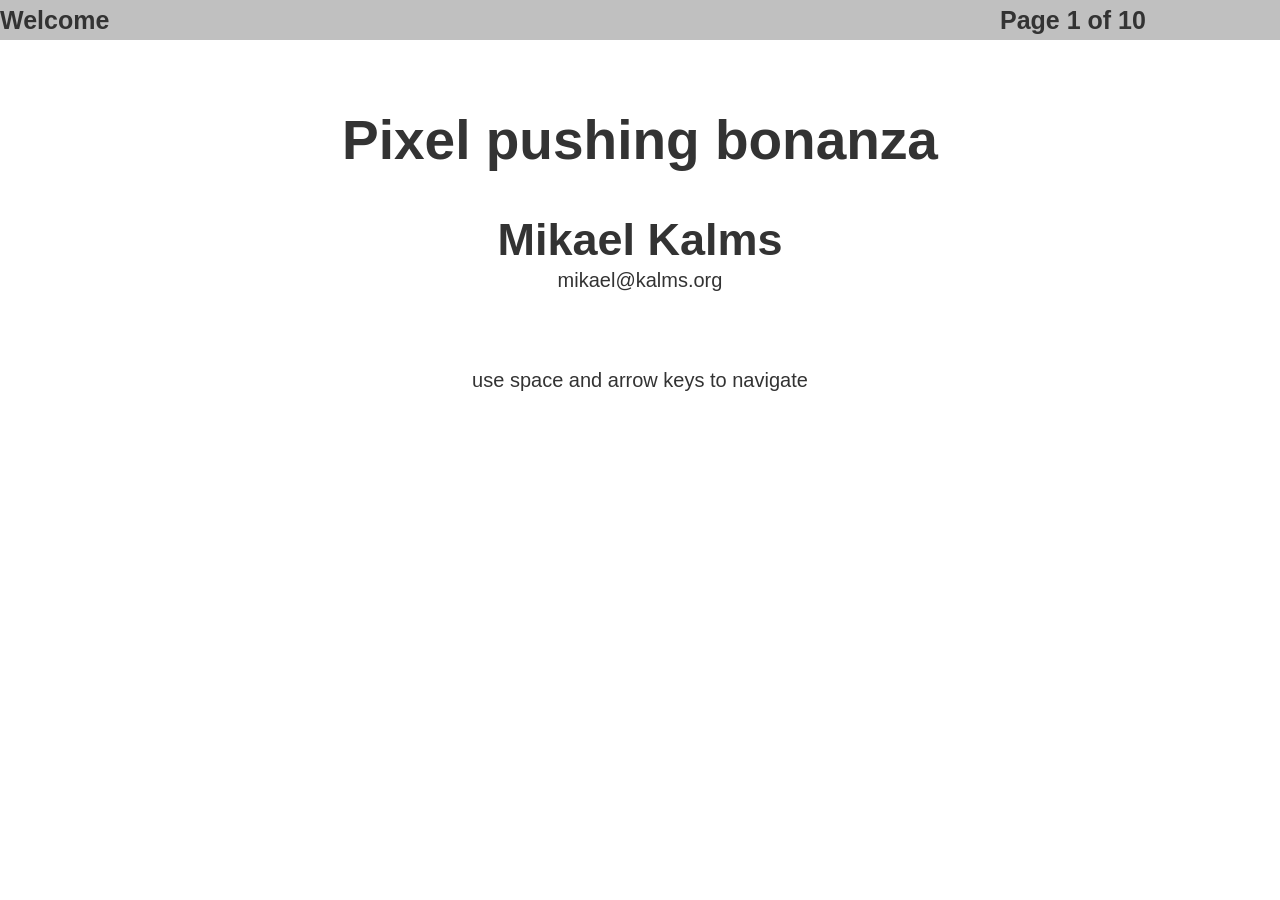
==== IntroductionToRealtimeGraphics-20130910/main.html @ 2d5059b0 "Created section 1 & section 2 slides" ====
<!DOCTYPE html>
<html lang="en">
	<head>
		<title>Presentation</title>
		<meta charset="utf-8">
		<meta name="viewport" content="width=device-width, user-scalable=no, minimum-scale=1.0, maximum-scale=1.0">
		<style>
			body {
				background:#fff;
				padding:0;
				margin:0;
				overflow:hidden;
			}

		</style>
		
		<link href="bootstrap/2.3.2-1240width/css/bootstrap.min.css" rel="stylesheet" media="screen">
		<link href="slider/css/slider.css" rel="stylesheet" media="screen">
	</head>

	<body>

		<div id="whole_document">

			<div class="row" style="background-color:#c0c0c0; margin-bottom:20px">
				<div class="span10">
					<h4><p id="page_name">not set</p></h4>
				</div>
				<div class="span2">
					<h4><p id="page_id">not set</p></h4>
				</div>
			</div>

			<div id="dynamic_area"></div>

			<script src="three.js/three.min.js"></script>
			<script src="jquery/jquery-1.10.2.min.js"></script>
			<script src="slider/js/bootstrap-slider.js"></script>

			<script src="powerpoint.js"></script>
			<script src="FrameBuffer.js"></script>
			<script src="SourceImage.js"></script>

			<script src="pages/welcome.js"></script>
			<script src="pages/about.js"></script>
			<script src="pages/section1.js"></script>
			<script src="pages/display.js"></script>
			<script src="pages/additive_color_mixing.js"></script>
			<script src="pages/pixels_images_and_coordinate_systems.js"></script>
			<script src="pages/graphics_card_combined_with_monitor.js"></script>
			<script src="pages/resolutions_and_refresh_rates.js"></script>
			<script src="pages/section2.js"></script>

			<script src="pages/test/framebuffer_test.js"></script>

		</div>

			<script>

				var globalTestImage = new SourceImage("images/OldSkool.gif");
			
				var container;

				var camera, scene, renderer;

				PowerPoint.run();
			</script>
	</body>
</html>
---- IntroductionToRealtimeGraphics-20130910/slider/css/slider.css ----
/*!
 * Slider for Bootstrap
 *
 * Copyright 2012 Stefan Petre
 * Licensed under the Apache License v2.0
 * http://www.apache.org/licenses/LICENSE-2.0
 *
 */
.slider {
  display: inline-block;
  vertical-align: middle;
  position: relative;
}
.slider.slider-horizontal {
  width: 210px;
  height: 20px;
}
.slider.slider-horizontal .slider-track {
  height: 10px;
  width: 100%;
  margin-top: -5px;
  top: 50%;
  left: 0;
}
.slider.slider-horizontal .slider-selection {
  height: 100%;
  top: 0;
  bottom: 0;
}
.slider.slider-horizontal .slider-handle {
  margin-left: -10px;
  margin-top: -5px;
}
.slider.slider-horizontal .slider-handle.triangle {
  border-width: 0 10px 10px 10px;
  width: 0;
  height: 0;
  border-bottom-color: #0480be;
  margin-top: 0;
}
.slider.slider-vertical {
  height: 210px;
  width: 20px;
}
.slider.slider-vertical .slider-track {
  width: 10px;
  height: 100%;
  margin-left: -5px;
  left: 50%;
  top: 0;
}
.slider.slider-vertical .slider-selection {
  width: 100%;
  left: 0;
  top: 0;
  bottom: 0;
}
.slider.slider-vertical .slider-handle {
  margin-left: -5px;
  margin-top: -10px;
}
.slider.slider-vertical .slider-handle.triangle {
  border-width: 10px 0 10px 10px;
  width: 1px;
  height: 1px;
  border-left-color: #0480be;
  margin-left: 0;
}
.slider input {
  display: none;
}
.slider .tooltip-inner {
  white-space: nowrap;
}
.slider-track {
  position: absolute;
  cursor: pointer;
  background-color: #f7f7f7;
  background-image: -moz-linear-gradient(top, #f5f5f5, #f9f9f9);
  background-image: -webkit-gradient(linear, 0 0, 0 100%, from(#f5f5f5), to(#f9f9f9));
  background-image: -webkit-linear-gradient(top, #f5f5f5, #f9f9f9);
  background-image: -o-linear-gradient(top, #f5f5f5, #f9f9f9);
  background-image: linear-gradient(to bottom, #f5f5f5, #f9f9f9);
  background-repeat: repeat-x;
  filter: progid:DXImageTransform.Microsoft.gradient(startColorstr='#fff5f5f5', endColorstr='#fff9f9f9', GradientType=0);
  -webkit-box-shadow: inset 0 1px 2px rgba(0, 0, 0, 0.1);
  -moz-box-shadow: inset 0 1px 2px rgba(0, 0, 0, 0.1);
  box-shadow: inset 0 1px 2px rgba(0, 0, 0, 0.1);
  -webkit-border-radius: 4px;
  -moz-border-radius: 4px;
  border-radius: 4px;
}
.slider-selection {
  position: absolute;
  background-color: #f7f7f7;
  background-image: -moz-linear-gradient(top, #f9f9f9, #f5f5f5);
  background-image: -webkit-gradient(linear, 0 0, 0 100%, from(#f9f9f9), to(#f5f5f5));
  background-image: -webkit-linear-gradient(top, #f9f9f9, #f5f5f5);
  background-image: -o-linear-gradient(top, #f9f9f9, #f5f5f5);
  background-image: linear-gradient(to bottom, #f9f9f9, #f5f5f5);
  background-repeat: repeat-x;
  filter: progid:DXImageTransform.Microsoft.gradient(startColorstr='#fff9f9f9', endColorstr='#fff5f5f5', GradientType=0);
  -webkit-box-shadow: inset 0 -1px 0 rgba(0, 0, 0, 0.15);
  -moz-box-shadow: inset 0 -1px 0 rgba(0, 0, 0, 0.15);
  box-shadow: inset 0 -1px 0 rgba(0, 0, 0, 0.15);
  -webkit-box-sizing: border-box;
  -moz-box-sizing: border-box;
  box-sizing: border-box;
  -webkit-border-radius: 4px;
  -moz-border-radius: 4px;
  border-radius: 4px;
}
.slider-handle {
  position: absolute;
  width: 20px;
  height: 20px;
  background-color: #0e90d2;
  background-image: -moz-linear-gradient(top, #149bdf, #0480be);
  background-image: -webkit-gradient(linear, 0 0, 0 100%, from(#149bdf), to(#0480be));
  background-image: -webkit-linear-gradient(top, #149bdf, #0480be);
  background-image: -o-linear-gradient(top, #149bdf, #0480be);
  background-image: linear-gradient(to bottom, #149bdf, #0480be);
  background-repeat: repeat-x;
  filter: progid:DXImageTransform.Microsoft.gradient(startColorstr='#ff149bdf', endColorstr='#ff0480be', GradientType=0);
  -webkit-box-shadow: inset 0 1px 0 rgba(255,255,255,.2), 0 1px 2px rgba(0,0,0,.05);
  -moz-box-shadow: inset 0 1px 0 rgba(255,255,255,.2), 0 1px 2px rgba(0,0,0,.05);
  box-shadow: inset 0 1px 0 rgba(255,255,255,.2), 0 1px 2px rgba(0,0,0,.05);
  opacity: 0.8;
  border: 0px solid transparent;
}
.slider-handle.round {
  -webkit-border-radius: 20px;
  -moz-border-radius: 20px;
  border-radius: 20px;
}
.slider-handle.triangle {
  background: transparent none;
}
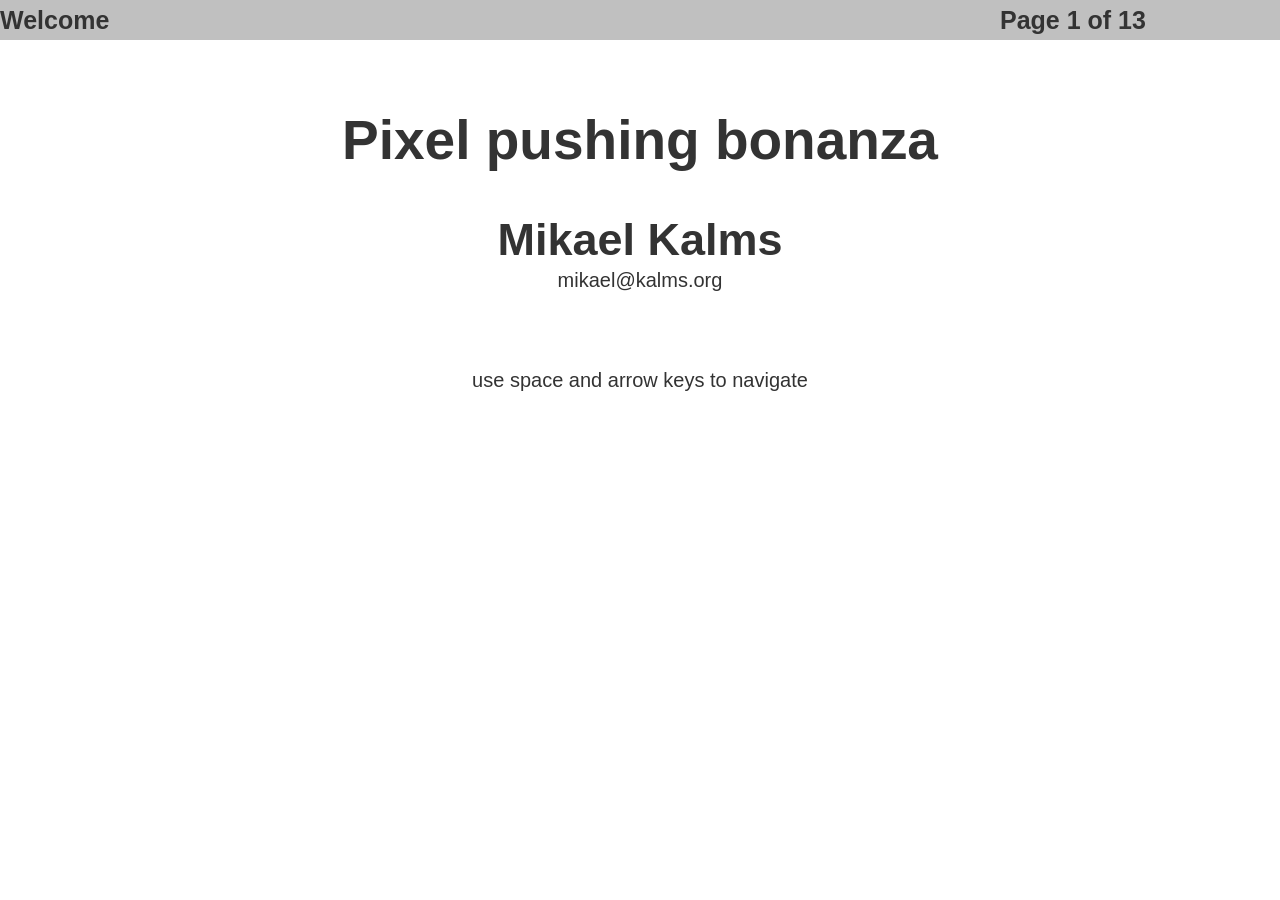
==== commit 880893ab: "Changed drawPixel() operation to accept a color object instead of separate RGB arguments Created pag" ====
--- a/IntroductionToRealtimeGraphics-20130910/main.html
+++ b/IntroductionToRealtimeGraphics-20130910/main.html
@@ -49,9 +49,12 @@
 			<script src="pages/pixels_images_and_coordinate_systems.js"></script>
 			<script src="pages/graphics_card_combined_with_monitor.js"></script>
 			<script src="pages/resolutions_and_refresh_rates.js"></script>
+
 			<script src="pages/section2.js"></script>
-
-			<script src="pages/test/framebuffer_test.js"></script>
+			<script src="pages/section2/blank_canvas.js"></script>
+			<script src="pages/section2/display_image.js"></script>
+			<script src="pages/section2/modulate_color_channels.js"></script>
+			<script src="pages/section2/convert_to_greyscale.js"></script>
 
 		</div>
 
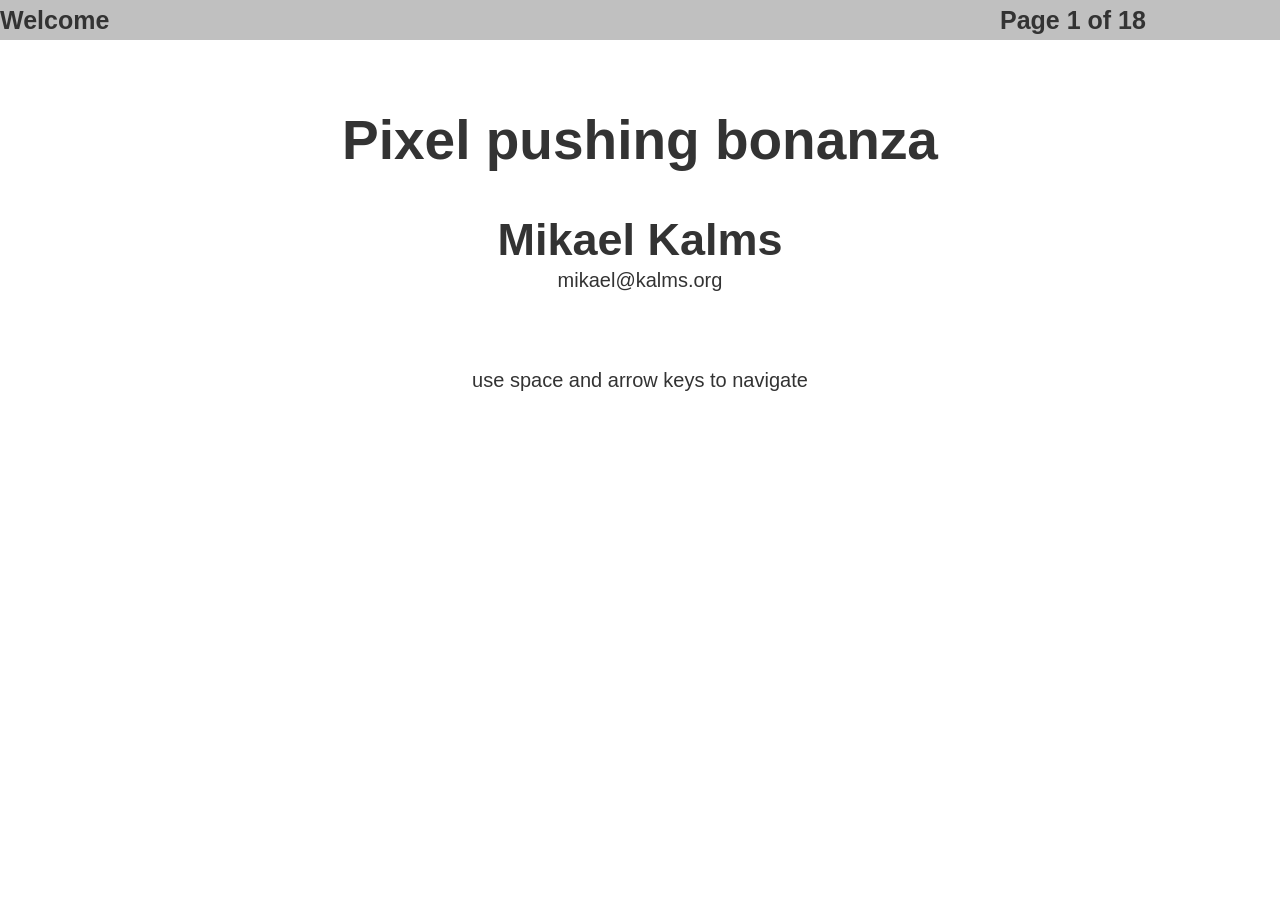
==== commit 35642689: "Created pages for image scrolling and zooming (forward + reverse mapping)" ====
--- a/IntroductionToRealtimeGraphics-20130910/main.html
+++ b/IntroductionToRealtimeGraphics-20130910/main.html
@@ -56,6 +56,12 @@
 			<script src="pages/section2/modulate_color_channels.js"></script>
 			<script src="pages/section2/convert_to_greyscale.js"></script>
 
+			<script src="pages/section3/section3.js"></script>
+			<script src="pages/section3/scroll_image.js"></script>
+			<script src="pages/section3/zoom_image_forward_mapping.js"></script>
+			<script src="pages/section3/zoom_image_reverse_mapping.js"></script>
+			<script src="pages/section3/zoom_image_conclusions.js"></script>
+
 		</div>
 
 			<script>
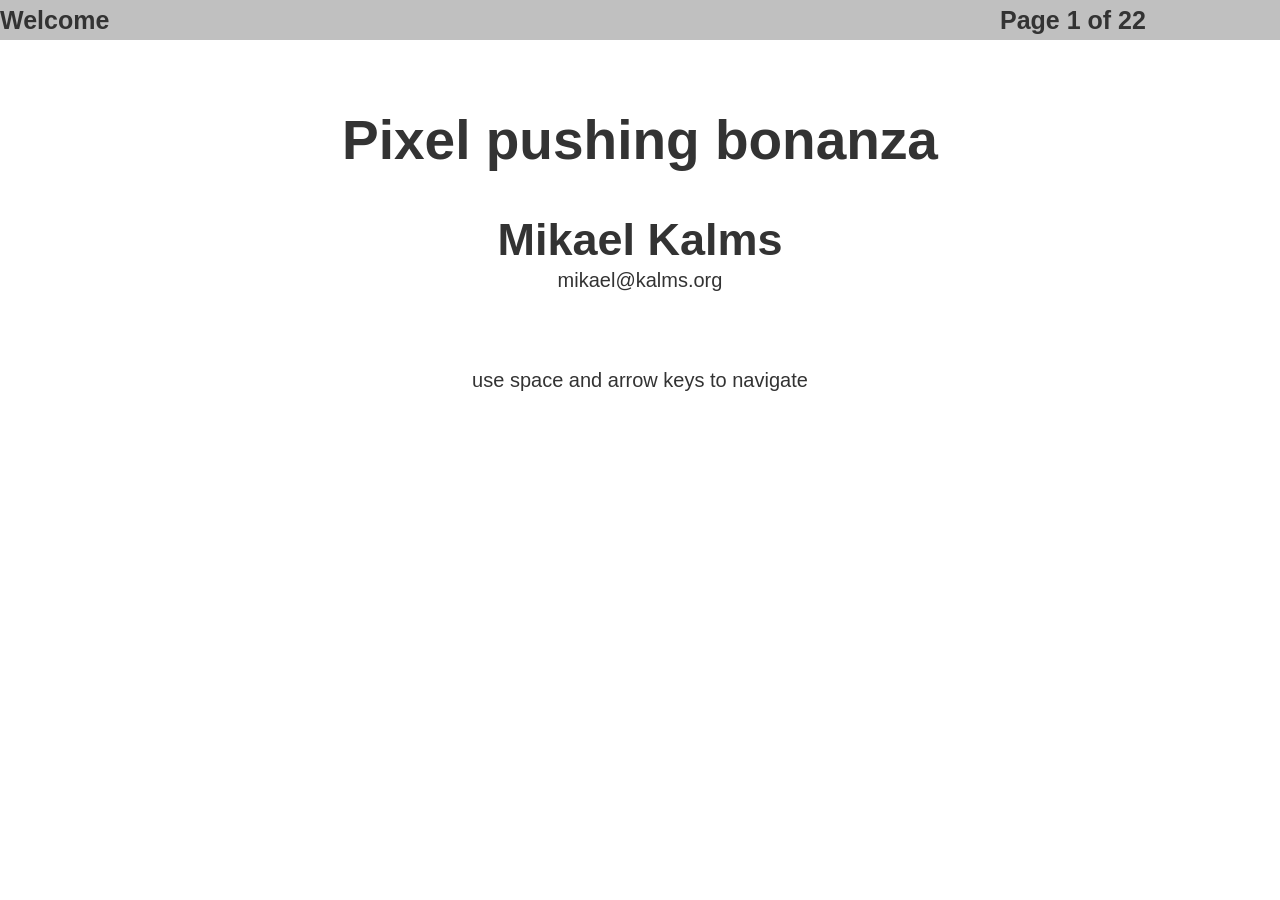
==== commit 61d6e3d3: "Added pages for section 4 intro and circle drawing" ====
--- a/IntroductionToRealtimeGraphics-20130910/main.html
+++ b/IntroductionToRealtimeGraphics-20130910/main.html
@@ -62,6 +62,11 @@
 			<script src="pages/section3/zoom_image_reverse_mapping.js"></script>
 			<script src="pages/section3/zoom_image_conclusions.js"></script>
 
+			<script src="pages/section4/section4.js"></script>
+			<script src="pages/section4/how_do_we_draw_a_circle.js"></script>
+			<script src="pages/section4/circle_equation.js"></script>
+			<script src="pages/section4/circle.js"></script>
+
 		</div>
 
 			<script>
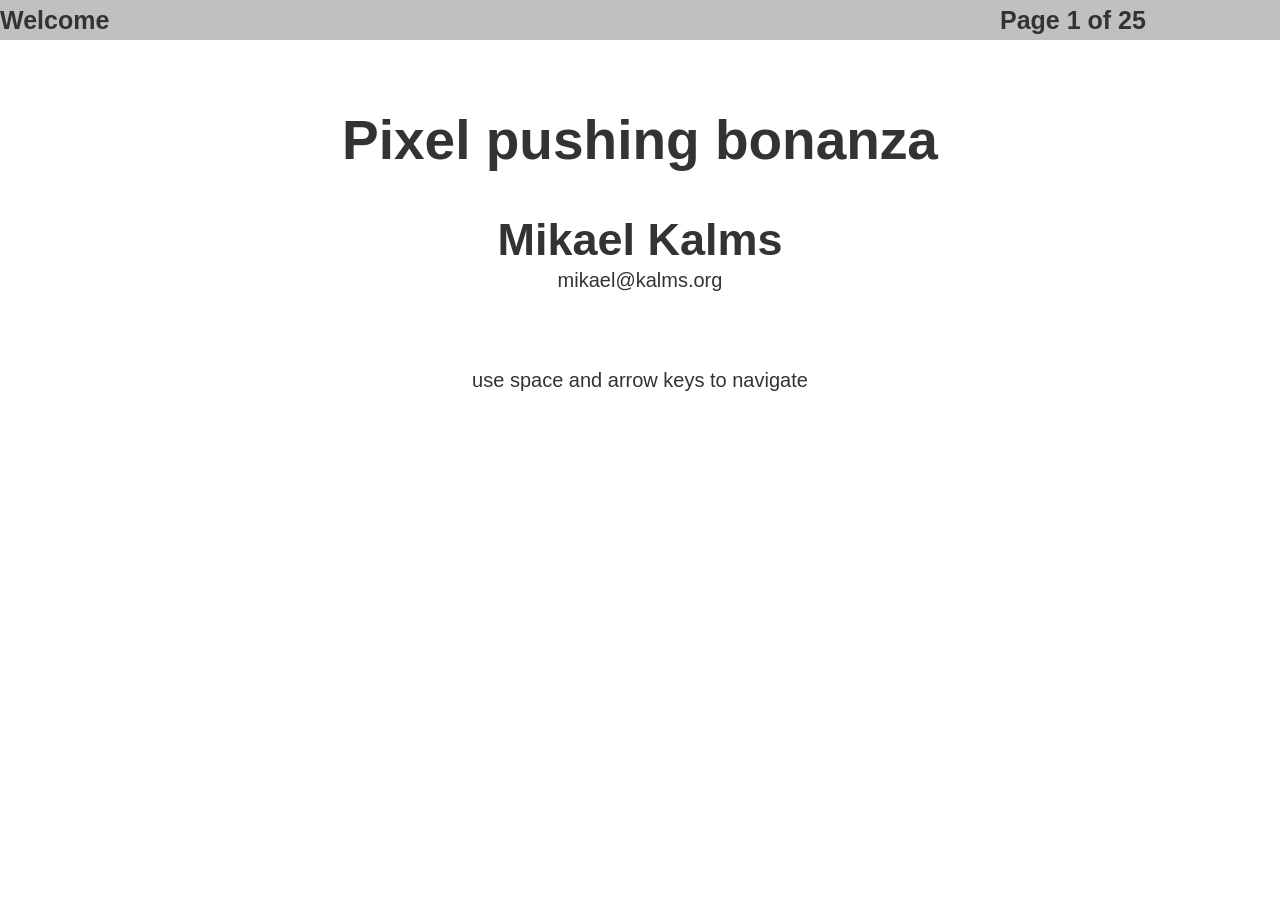
==== commit 7b5f170f: "Added pages on halfspaces and triangle shape rendering" ====
--- a/IntroductionToRealtimeGraphics-20130910/main.html
+++ b/IntroductionToRealtimeGraphics-20130910/main.html
@@ -66,6 +66,9 @@
 			<script src="pages/section4/how_do_we_draw_a_circle.js"></script>
 			<script src="pages/section4/circle_equation.js"></script>
 			<script src="pages/section4/circle.js"></script>
+			<script src="pages/section4/halfspace_equation.js"></script>
+			<script src="pages/section4/triangle_equation_set.js"></script>
+			<script src="pages/section4/triangle.js"></script>
 
 		</div>
 
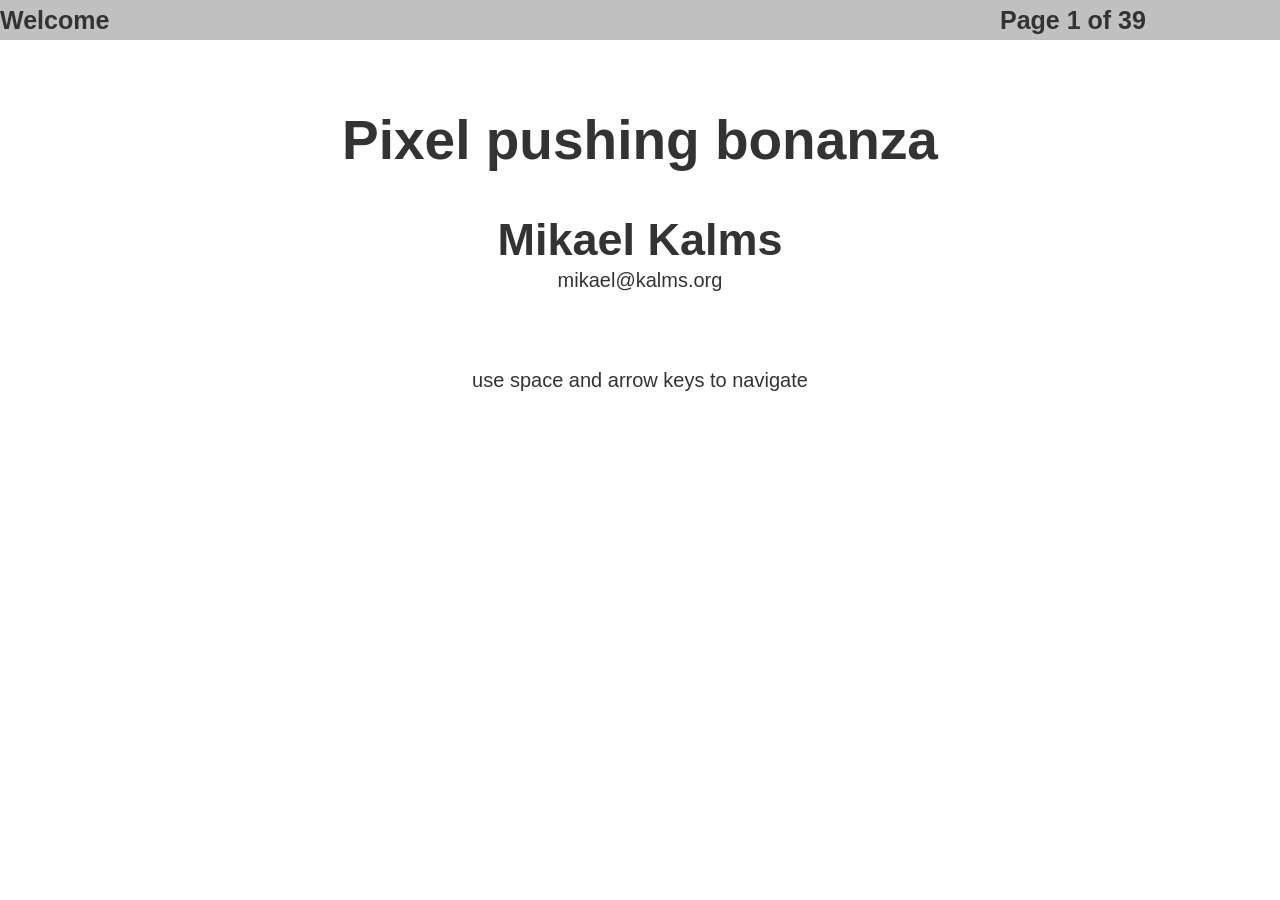
==== commit 27c0abcf: "Added introduction, and performance improvement section" ====
--- a/IntroductionToRealtimeGraphics-20130910/main.html
+++ b/IntroductionToRealtimeGraphics-20130910/main.html
@@ -41,34 +41,50 @@
 			<script src="FrameBuffer.js"></script>
 			<script src="SourceImage.js"></script>
 
-			<script src="pages/welcome.js"></script>
-			<script src="pages/about.js"></script>
-			<script src="pages/section1.js"></script>
-			<script src="pages/display.js"></script>
-			<script src="pages/additive_color_mixing.js"></script>
-			<script src="pages/pixels_images_and_coordinate_systems.js"></script>
-			<script src="pages/graphics_card_combined_with_monitor.js"></script>
-			<script src="pages/resolutions_and_refresh_rates.js"></script>
+			<script src="pages/section0/js/welcome.js"></script>
+			<script src="pages/section0/js/about.js"></script>
+			<script src="pages/section0/js/me.js"></script>
+			<script src="pages/section0/js/my_formative_years.js"></script>
+			<script src="pages/section0/js/my_first_assembler.js"></script>
+			<script src="pages/section0/js/oups.js"></script>
+			<script src="pages/section0/js/my_games_1.js"></script>
+			<script src="pages/section0/js/my_games_2.js"></script>
+			<script src="pages/section0/js/my_games_3.js"></script>
+			<script src="pages/section0/js/my_games_4.js"></script>
+			<script src="pages/section0/js/back_on_topic.js"></script>
 
-			<script src="pages/section2.js"></script>
-			<script src="pages/section2/blank_canvas.js"></script>
-			<script src="pages/section2/display_image.js"></script>
-			<script src="pages/section2/modulate_color_channels.js"></script>
-			<script src="pages/section2/convert_to_greyscale.js"></script>
+			<script src="pages/section1/js/section1.js"></script>
+			<script src="pages/section1/js/display.js"></script>
+			<script src="pages/section1/js/additive_color_mixing.js"></script>
+			<script src="pages/section1/js/pixels_images_and_coordinate_systems.js"></script>
+			<script src="pages/section1/js/graphics_card_combined_with_monitor.js"></script>
+			<script src="pages/section1/js/resolutions_and_refresh_rates.js"></script>
 
-			<script src="pages/section3/section3.js"></script>
-			<script src="pages/section3/scroll_image.js"></script>
-			<script src="pages/section3/zoom_image_forward_mapping.js"></script>
-			<script src="pages/section3/zoom_image_reverse_mapping.js"></script>
-			<script src="pages/section3/zoom_image_conclusions.js"></script>
+			<script src="pages/section2/js/section2.js"></script>
+			<script src="pages/section2/js/blank_canvas.js"></script>
+			<script src="pages/section2/js/display_image.js"></script>
+			<script src="pages/section2/js/modulate_color_channels.js"></script>
+			<script src="pages/section2/js/convert_to_greyscale.js"></script>
 
-			<script src="pages/section4/section4.js"></script>
-			<script src="pages/section4/how_do_we_draw_a_circle.js"></script>
-			<script src="pages/section4/circle_equation.js"></script>
-			<script src="pages/section4/circle.js"></script>
-			<script src="pages/section4/halfspace_equation.js"></script>
-			<script src="pages/section4/triangle_equation_set.js"></script>
-			<script src="pages/section4/triangle.js"></script>
+			<script src="pages/section3/js/section3.js"></script>
+			<script src="pages/section3/js/scroll_image.js"></script>
+			<script src="pages/section3/js/zoom_image_forward_mapping.js"></script>
+			<script src="pages/section3/js/zoom_image_reverse_mapping.js"></script>
+			<script src="pages/section3/js/zoom_image_conclusions.js"></script>
+
+			<script src="pages/section4/js/section4.js"></script>
+			<script src="pages/section4/js/how_do_we_draw_a_circle.js"></script>
+			<script src="pages/section4/js/circle_equation.js"></script>
+			<script src="pages/section4/js/circle.js"></script>
+			<script src="pages/section4/js/halfspace_equation.js"></script>
+			<script src="pages/section4/js/triangle_equation_set.js"></script>
+			<script src="pages/section4/js/triangle.js"></script>
+
+			<script src="pages/section5/js/section5.js"></script>
+			<script src="pages/section5/js/strategies.js"></script>
+			<script src="pages/section5/js/scanconversion.js"></script>
+			<script src="pages/section5/js/circle_scanconversion.js"></script>
+			<script src="pages/section5/js/triangle_scanconversion.js"></script>
 
 		</div>
 
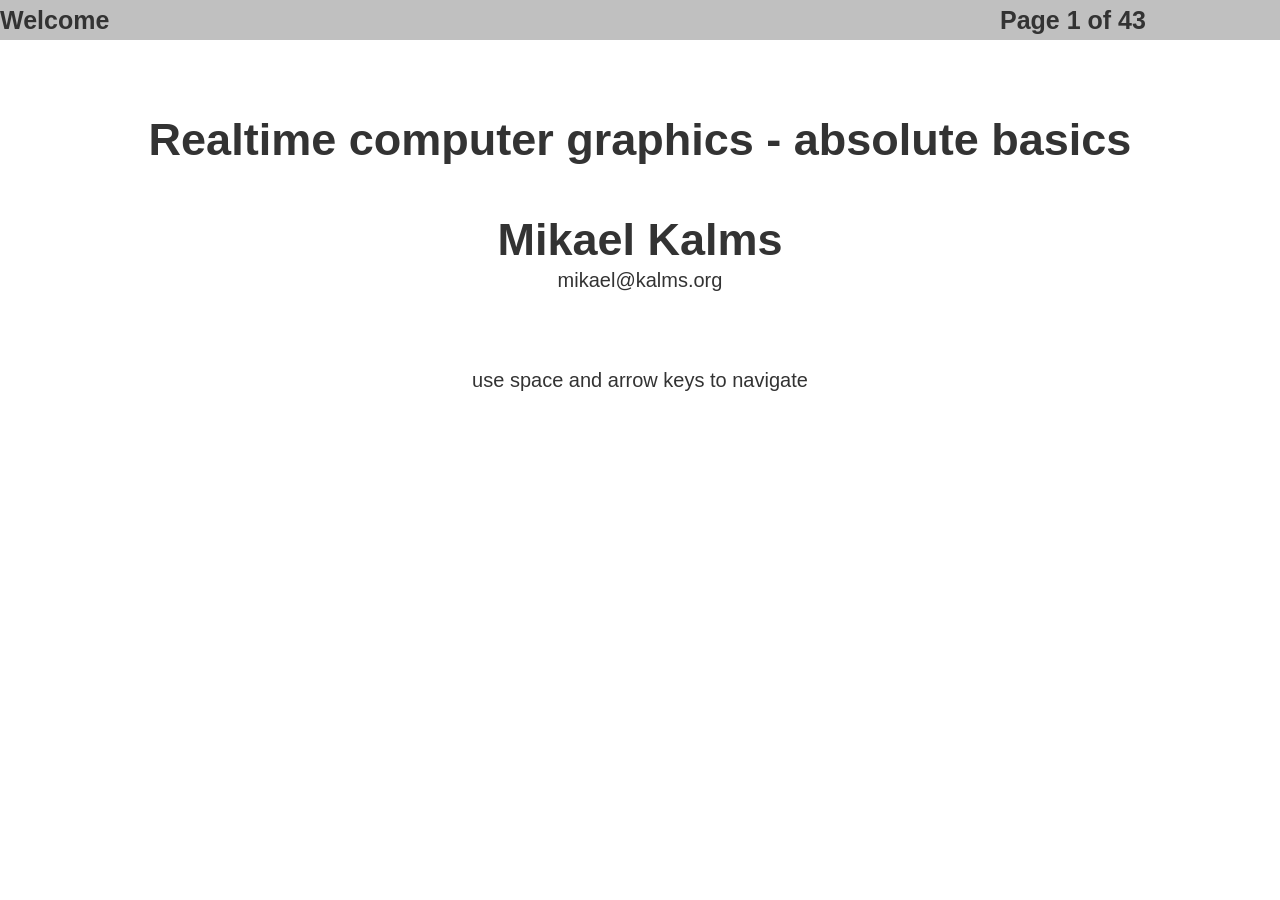
==== commit fd34c4ff: "The presentation is complete." ====
--- a/IntroductionToRealtimeGraphics-20130910/main.html
+++ b/IntroductionToRealtimeGraphics-20130910/main.html
@@ -85,6 +85,10 @@
 			<script src="pages/section5/js/scanconversion.js"></script>
 			<script src="pages/section5/js/circle_scanconversion.js"></script>
 			<script src="pages/section5/js/triangle_scanconversion.js"></script>
+			<script src="pages/section5/js/changing_language.js"></script>
+			<script src="pages/section5/js/changing_hardware.js"></script>
+			<script src="pages/section5/js/gpu.js"></script>
+			<script src="pages/section5/js/end.js"></script>
 
 		</div>
 
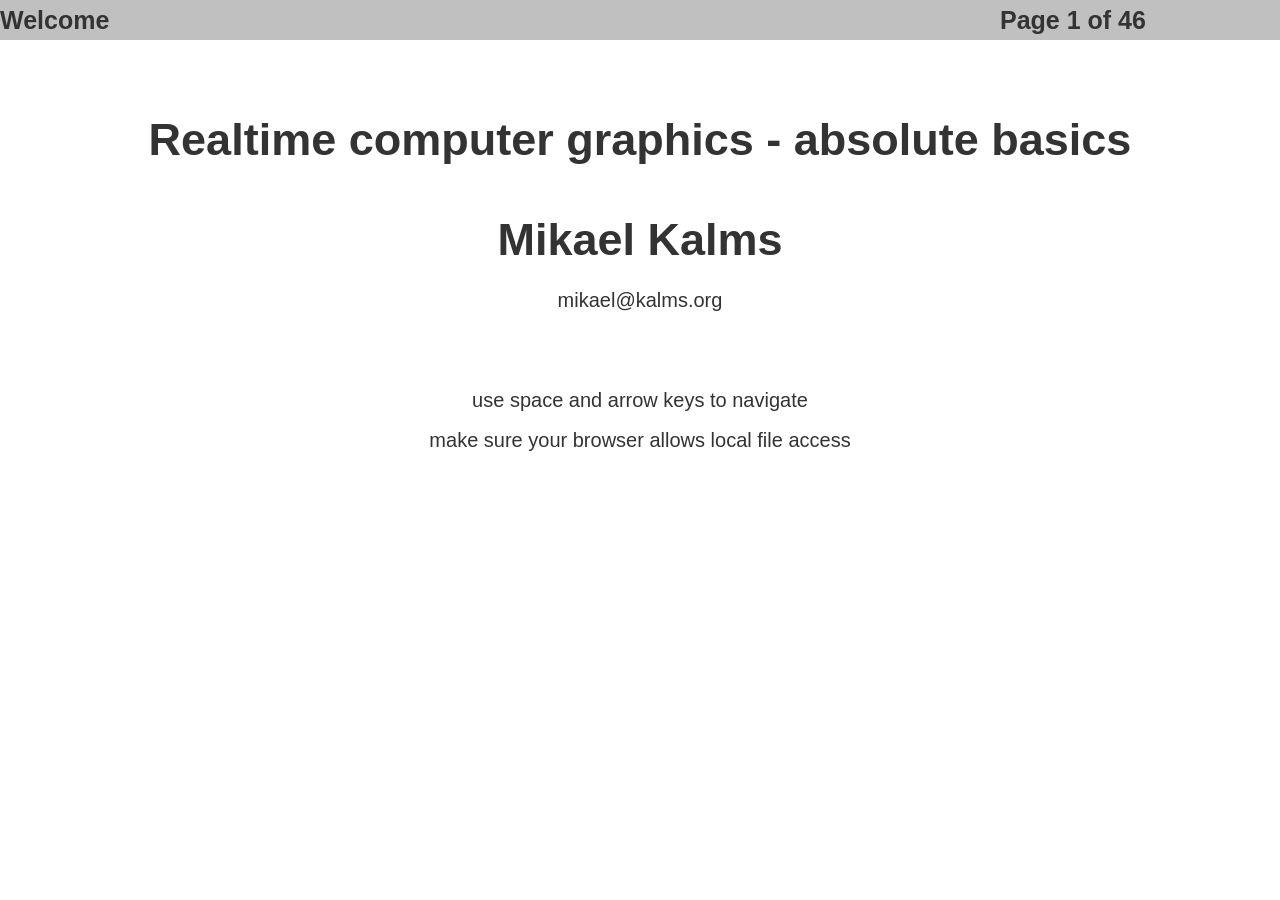
==== commit 9a3134bd: "Added slides that show shading & texturing. Bugfixed end slide." ====
--- a/IntroductionToRealtimeGraphics-20130910/main.html
+++ b/IntroductionToRealtimeGraphics-20130910/main.html
@@ -79,6 +79,9 @@
 			<script src="pages/section4/js/halfspace_equation.js"></script>
 			<script src="pages/section4/js/triangle_equation_set.js"></script>
 			<script src="pages/section4/js/triangle.js"></script>
+			<script src="pages/section4/js/shaded_circle.js"></script>
+			<script src="pages/section4/js/shaded_triangle.js"></script>
+			<script src="pages/section4/js/textured_triangle.js"></script>
 
 			<script src="pages/section5/js/section5.js"></script>
 			<script src="pages/section5/js/strategies.js"></script>
